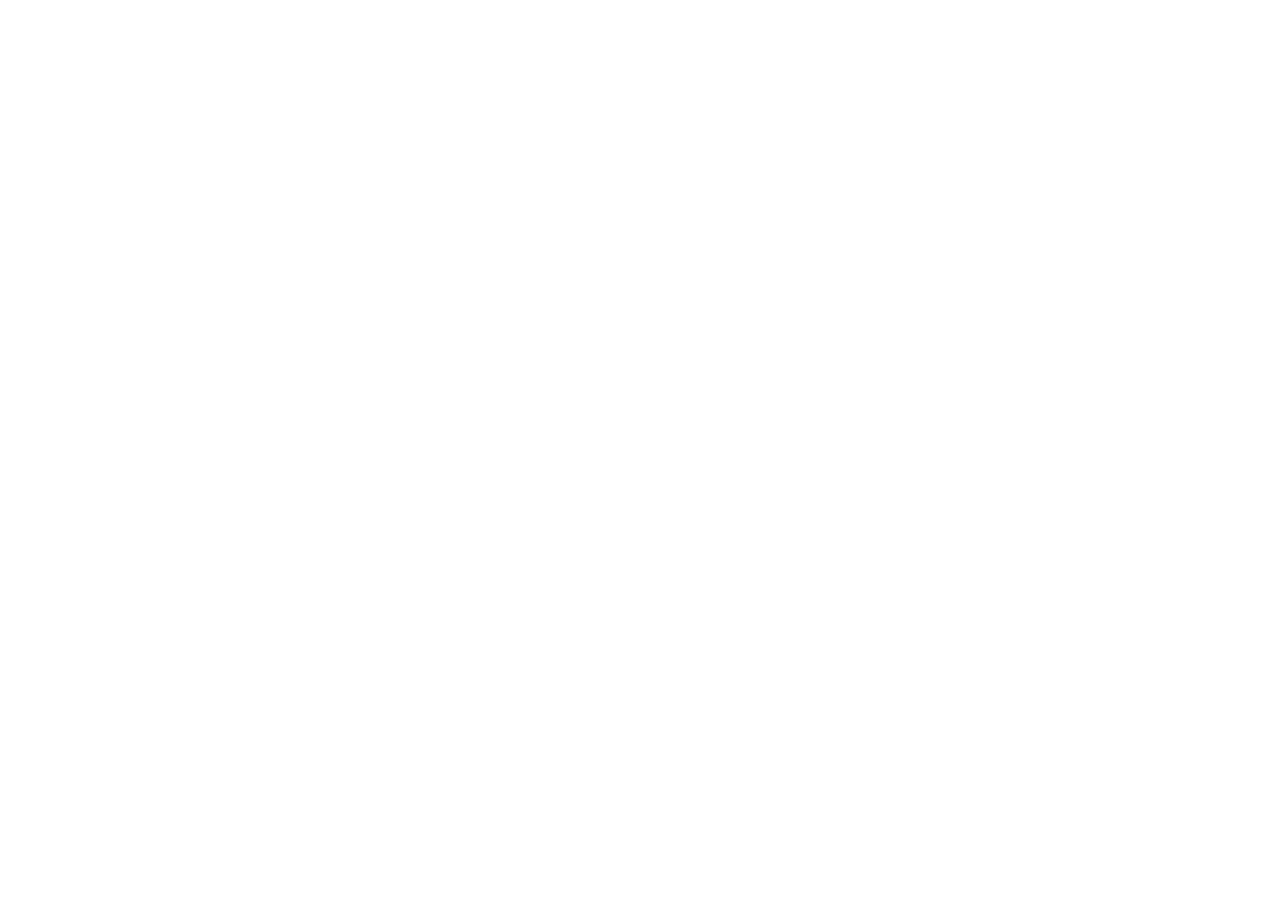
==== index.html @ 84a5768e "criando projeto" ====
<!DOCTYPE html>
<html lang="en">
<head>
    <meta charset="UTF-8">
    <meta name="viewport" content="width=device-width, initial-scale=1.0">
    <title>Bikecity</title>
</head>
<body>
    
</body>
</html>
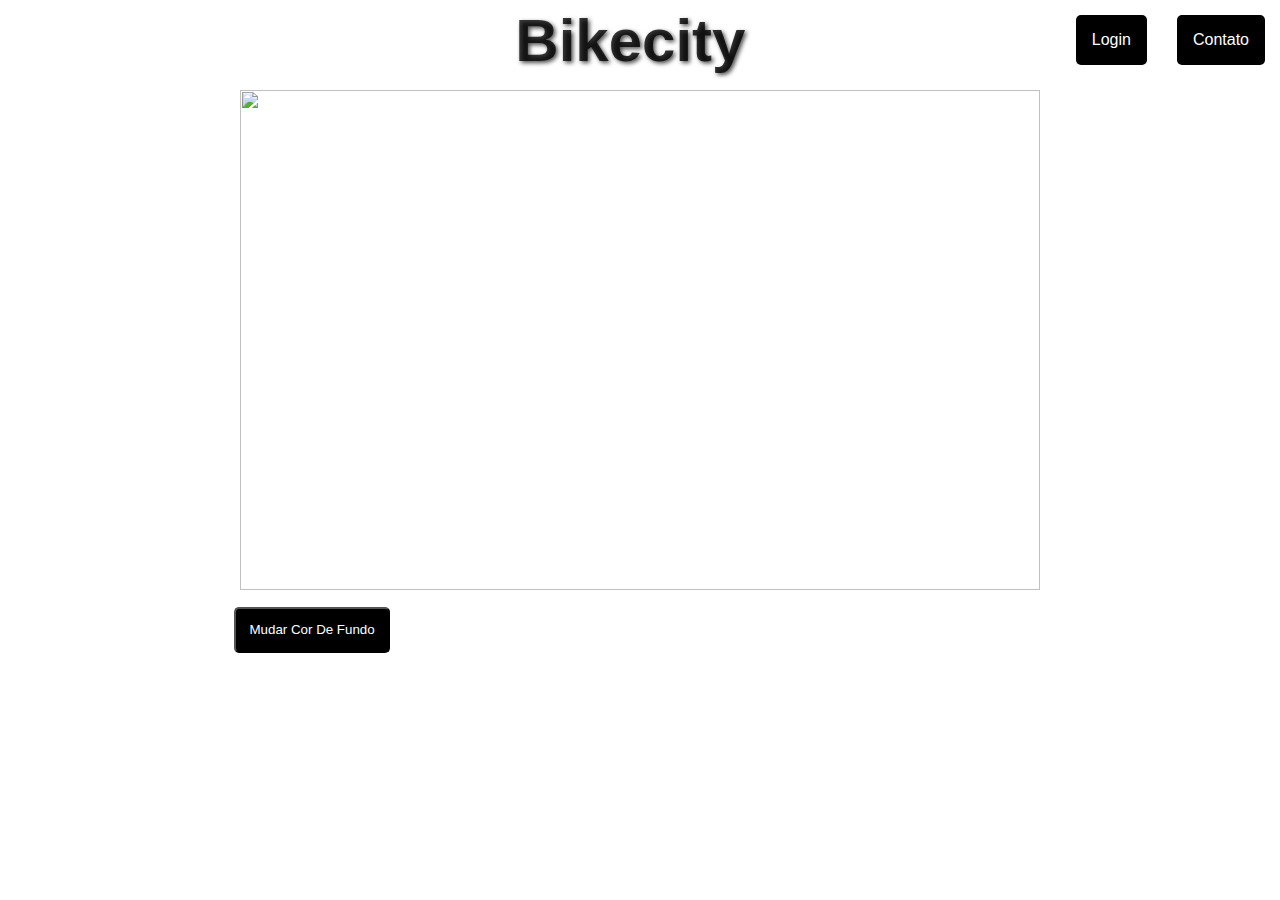
==== commit 84135b16: "adicionando index" ====
--- a/index.html
+++ b/index.html
@@ -1,11 +1,27 @@
 <!DOCTYPE html>
-<html lang="en">
+<html lang="pt-br">
 <head>
     <meta charset="UTF-8">
     <meta name="viewport" content="width=device-width, initial-scale=1.0">
     <title>Bikecity</title>
+    <link rel="stylesheet" href="./assets/css/style.css">
 </head>
 <body>
-    
+
+
+    <header>
+        <h1>Bikecity</h1>
+        <a href="./login.html" class="botaosec">Login</a>
+        <a href="./sobreContato.html" class="botaosec">Contato</a>
+    </header>
+
+    <section id="slideslide">
+        <img id="imgbanner">
+    </section>
+
+    <button onclick="mudarCor()" class="botao">Mudar Cor De Fundo</button>
+
 </body>
+
+<script src="./assets/js/script.js"></script>
 </html>--- a/assets/css/style.css
+++ b/assets/css/style.css
@@ -0,0 +1,104 @@
+:root {
+    --branco-principal: #FFFFFF;
+    --cinza-secundario: #C0C0C0;
+    --botao-preto: #000000;
+    --cor-de-fundo: #ffffff;
+    --fonte-principal: 'Inter';
+    --botao-preto-efeito: rgb(26, 26, 27);
+}
+
+* {
+    margin: 0;
+    padding: 0;
+    font-family: Arial, Helvetica, sans-serif;
+}
+
+#imgbanner {
+    height: 500px;
+    width: 800px;
+    margin: 10px;
+}
+
+header {
+    display: flex;
+    justify-content: space-between;
+    align-items: center;
+}
+
+h1 {
+    text-align: center;
+    flex-grow: 1;
+    font-size: 60px;
+    --primary-color: rgba(0, 0, 0, 0.87);
+    color: var(--primary-color);
+    text-shadow: 2px 2px 4px rgba(0, 0, 0, 0.692);
+    background-image: linear-gradient(to right, rgba(0, 0, 0, 0.699), var(--primary-color));
+    background-clip: text;
+    -webkit-background-clip: text;
+    color: transparent;
+    margin-left: 200px;
+}
+
+
+body {
+    background-color: var(--cor-de-fundo);
+    color: black;
+    font-size: 16px;
+    font-weight: 400;
+}
+
+* {
+    margin: 0;
+    padding: 0;
+}
+
+.containerForm {
+    display: flex; 
+    justify-content: center;
+    align-items: center; 
+    height: 100vh;
+    float:center
+}
+
+.botao {
+    background-color: var(--botao-preto);
+    border-radius: 5px;
+    padding: 1em;
+    color: var(--branco-principal);
+    display: flex;
+    text-decoration: none;
+    margin-left: 50px;
+    margin: 7px;
+    justify-content: center;
+    float:right;
+    margin-right: 890px;
+
+
+}
+
+.botao:hover {
+    background-color: rgba(29, 29, 29, 0.863);
+    color: var(--cor-de-fundo);
+}
+
+a {
+    margin: 10px;
+}
+
+#slideslide {
+    display: flex;
+    justify-content: center;
+}
+
+.botaosec {
+    background-color: var(--botao-preto);
+    border-radius: 5px;
+    padding: 1em;
+    color: var(--branco-principal);
+    display: flex;
+    text-decoration: none;
+    margin-left: 50px;
+    margin: 15px;
+    justify-content: center;
+
+}
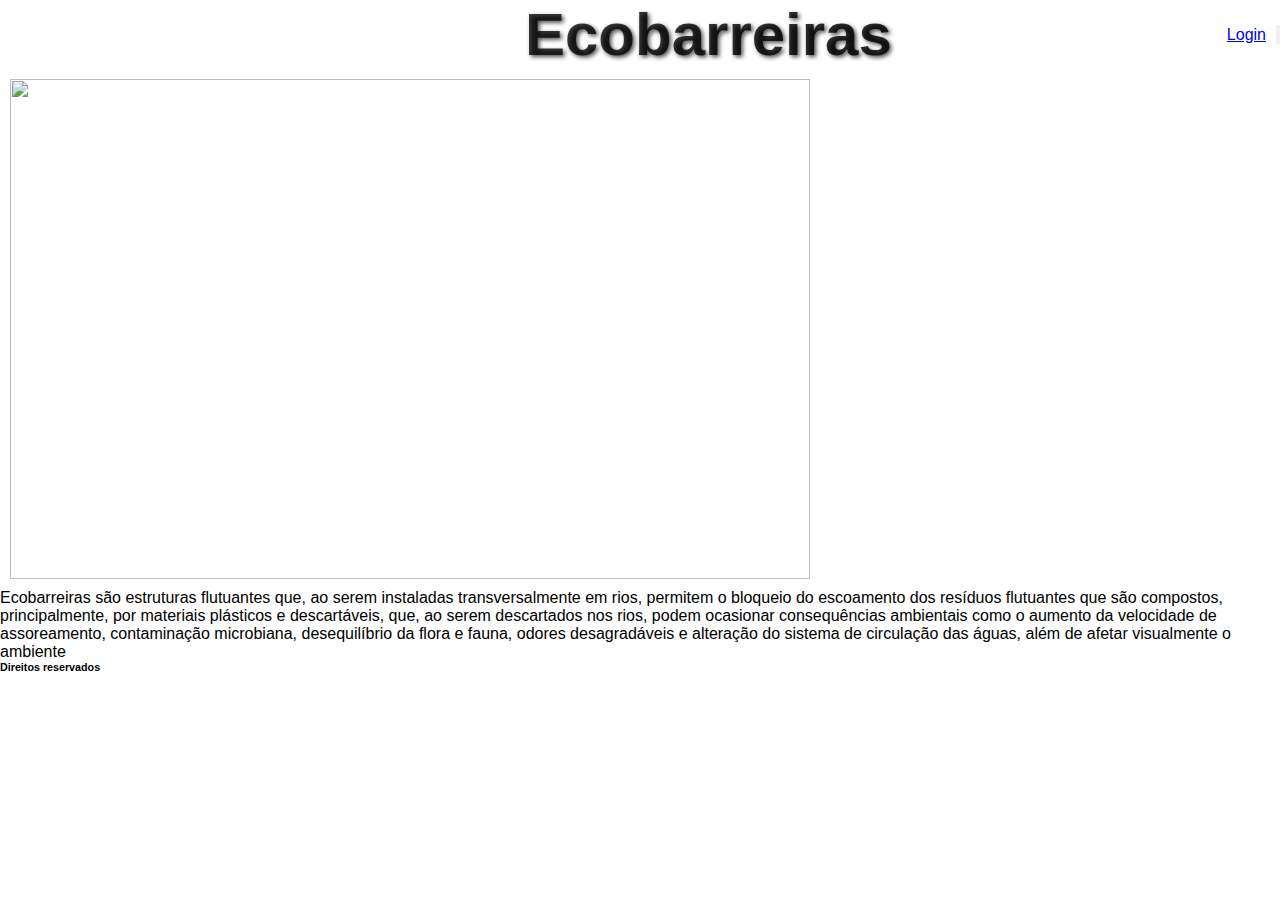
==== commit ec488c37: "Update index.html" ====
--- a/index.html
+++ b/index.html
@@ -3,25 +3,26 @@
 <head>
     <meta charset="UTF-8">
     <meta name="viewport" content="width=device-width, initial-scale=1.0">
-    <title>Bikecity</title>
-    <link rel="stylesheet" href="./assets/css/style.css">
+    <title>Ecobarreira</title>
+    <link rel="stylesheet" href="/assets/css/style.css">
 </head>
+        <div>
+         <header>
+                <h1>Ecobarreiras</h1>
+                <a href="/assets/login.html">Login</a>
+                <button><img src="" alt=""></button>
+         </header>
+        </div>
 <body>
-
-
-    <header>
-        <h1>Bikecity</h1>
-        <a href="./login.html" class="botaosec">Login</a>
-        <a href="./sobreContato.html" class="botaosec">Contato</a>
-    </header>
-
-    <section id="slideslide">
-        <img id="imgbanner">
-    </section>
-
-    <button onclick="mudarCor()" class="botao">Mudar Cor De Fundo</button>
-
+        <section id="slide">
+            <img id="imgbanner">
+        </section>
+        <p>Ecobarreiras são estruturas flutuantes que, ao serem instaladas transversalmente em rios, permitem o bloqueio do escoamento dos resíduos flutuantes que são compostos, principalmente, por materiais plásticos e descartáveis, que, ao serem descartados nos rios, podem ocasionar consequências ambientais como o aumento da velocidade de assoreamento, contaminação microbiana, desequilíbrio da flora e fauna, odores desagradáveis e alteração do sistema de circulação das águas, além de afetar visualmente o ambiente</p>
+    <script src="/assets/js/script.js"></script>
 </body>
-
-<script src="./assets/js/script.js"></script>
-</html>+<footer>
+    <div>
+        <h6>Direitos reservados</h6>
+    </div>
+</footer>
+</html>
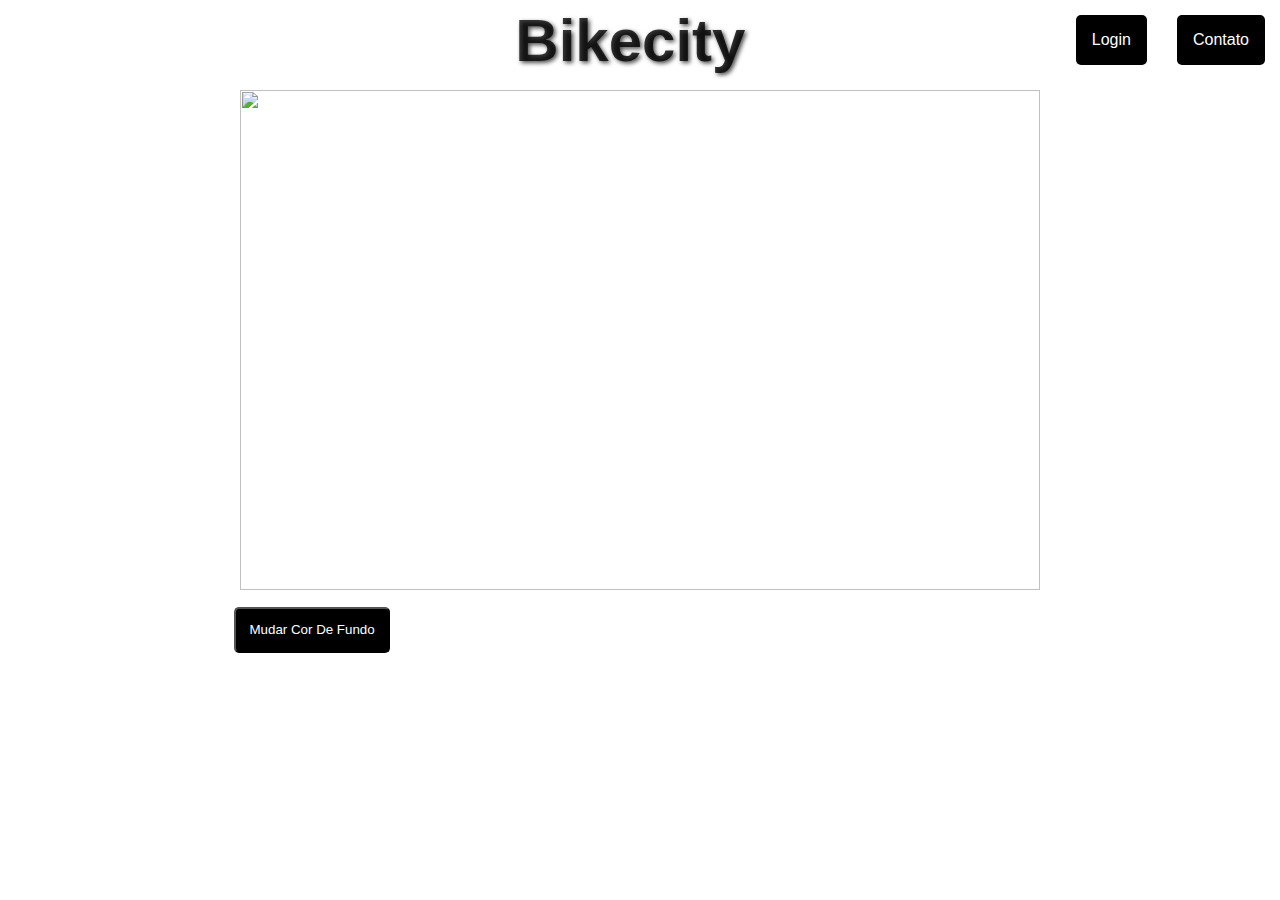
==== commit e0a52d89: "Update index.html" ====
--- a/index.html
+++ b/index.html
@@ -3,26 +3,25 @@
 <head>
     <meta charset="UTF-8">
     <meta name="viewport" content="width=device-width, initial-scale=1.0">
-    <title>Ecobarreira</title>
-    <link rel="stylesheet" href="/assets/css/style.css">
+    <title>Bikecity</title>
+    <link rel="stylesheet" href="./assets/css/style.css">
 </head>
-        <div>
-         <header>
-                <h1>Ecobarreiras</h1>
-                <a href="/assets/login.html">Login</a>
-                <button><img src="" alt=""></button>
-         </header>
-        </div>
 <body>
-        <section id="slide">
-            <img id="imgbanner">
-        </section>
-        <p>Ecobarreiras são estruturas flutuantes que, ao serem instaladas transversalmente em rios, permitem o bloqueio do escoamento dos resíduos flutuantes que são compostos, principalmente, por materiais plásticos e descartáveis, que, ao serem descartados nos rios, podem ocasionar consequências ambientais como o aumento da velocidade de assoreamento, contaminação microbiana, desequilíbrio da flora e fauna, odores desagradáveis e alteração do sistema de circulação das águas, além de afetar visualmente o ambiente</p>
-    <script src="/assets/js/script.js"></script>
+
+
+    <header>
+        <h1>Bikecity</h1>
+        <a href="./login.html" class="botaosec">Login</a>
+        <a href="./sobreContato.html" class="botaosec">Contato</a>
+    </header>
+
+    <section id="slideslide">
+        <img id="imgbanner">
+    </section>
+
+    <button onclick="mudarCor()" class="botao">Mudar Cor De Fundo</button>
+
 </body>
-<footer>
-    <div>
-        <h6>Direitos reservados</h6>
-    </div>
-</footer>
+
+<script src="./assets/js/script.js"></script>
 </html>
